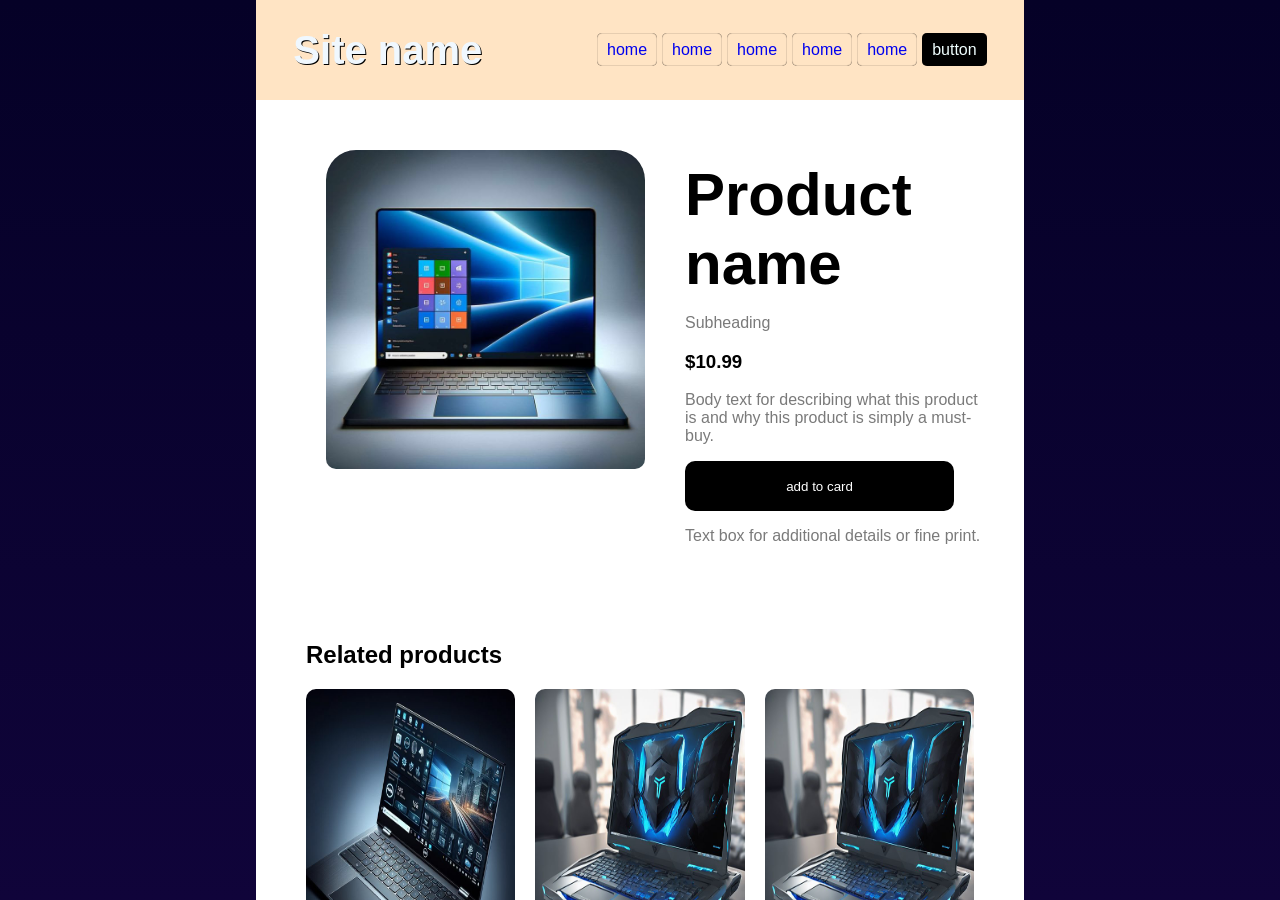
==== index.htm @ 84b55923 "first commit" ====
<!DOCTYPE html>
<html lang="en">

<head>
    <meta charset="UTF-8">
    <meta name="viewport" content="width=device-width, initial-scale=1.0">
    <title>al khidmah</title>
    <link rel="stylesheet" href="index.css">
</head>

<body>
    <div class="main">
        <div class="main-1">
            <header>
                <div>
                    <h1>Site name</h1>
                </div>
                <div>
                    <ul>
                        <li>
                            <a href="#">
                                home
                            </a>
                        </li>
                        <li>
                            <a href="#">
                                home
                            </a>
                        </li>
                        <li>
                            <a href="#">
                                home
                            </a>
                        </li>
                        <li>
                            <a href="#">
                                home
                            </a>
                        </li>
                        <li>
                            <a href="#">
                                home
                            </a>
                        </li>
                        <li>
                            <a href="#">
                                button
                            </a>
                        </li>
                    </ul>
                </div>
            </header>
<section class="main-section">
            <div class="product-main-0">
                <div class="product-1">
                    <img src="./pic/laptop1.jpg" alt="">
                </div>
                <div class="product-name-0">
                    <h1>Product name</h1>
                    <p>Subheading</p>
                    <h3>$10.99</h3>
                    <p>Body text for describing what this product is and why this product is simply a must-buy.</p>
                    <button> add to card</button>
                    <p>Text box for additional details or fine print.</p>
                </div>
            </div>

            <div class="product-main-1">
                <h1>Related products</h1>
                <div class="product-2">


                    <div class="cord-1">
                        <div class="img-1"><img src="./pic/laptop12.jpg" alt=""></div>
                        <h1>Product</h1>
                        <p>Description of first product</p>
                        <p>$10.99</p>
                    </div>


                    <div class="cord-1">
                        <div class="img-1"><img src="./pic/laptop1234.jpg" alt=""></div>
                        <h1>Product</h1>
                        <p>Description of first product</p>
                        <p>$10.99</p>
                    </div>

                    <div class="cord-1">
                        <div class="img-1"><img src="./pic/laptop1234.jpg" alt=""></div>
                        <h1>Product</h1>
                        <p>Description of first product</p>
                        <p>$10.99</p>
                    </div>

                    <div class="cord-1">
                        <div class="img-1"><img src="./pic/laptop123456.jpg" alt=""></div>
                        <h1>Product</h1>
                        <p>Description of first product</p>
                        <p>$10.99</p>
                    </div>

                    <div class="cord-1">
                        <div class="img-1"><img src="./pic/laptop12345.jpg" alt=""></div>
                        <h1>Product</h1>
                        <p>Description of first product</p>
                        <p>$10.99</p>
                    </div>

                    <div class="cord-1">
                        <div class="img-1"><img src="./pic/laptop1234567.jpg" alt=""></div>
                        <h1>Product</h1>
                        <p>Description of first product</p>
                        <p>$10.99</p>
                    </div>



                </div>
            </div>

            <div class="footer">
                <section>
                    <h1>Site name</h1>
                    <p>◉ ◉ ◉</p>
                    <div class="icon">

                    </div>
                </section>

                <section>
                    <div>
                        <h1>Topic</h1>
                        <ul>
                            <li>
                                <a href="#">
                                    Page
                                </a>
                            </li>
                            <li>
                                <a href="#">
                                    Page
                                </a>
                            </li>
                            <li>
                                <a href="#">
                                    Page
                                </a>
                            </li>
                        </ul>
                    </div>
                    <div>
                        <h1>Topic</h1>
                        <ul>
                            <li>
                                <a href="#">
                                    Page
                                </a>
                            </li>
                            <li>
                                <a href="#">
                                    Page
                                </a>
                            </li>
                            <li>
                                <a href="#">
                                    Page
                                </a>
                            </li>
                        </ul>
                    </div>
                    <div>
                        <h1>Topic</h1>
                        <ul>
                            <li>
                                <a href="#">
                                    Page
                                </a>
                            </li>
                            <li>
                                <a href="#">
                                    Page
                                </a>
                            </li>
                            <li>
                                <a href="#">
                                    Page
                                </a>
                            </li>
                        </ul>
                    </div>
                    <div>
                        <h1>Topic</h1>
                        <ul>
                            <li>
                                <a href="#">
                                    Page
                                </a>
                            </li>
                            <li>
                                <a href="#">
                                    Page
                                </a>
                            </li>
                            <li>
                                <a href="#">
                                    Page
                                </a>
                            </li>
                        </ul>
                    </div>
                </section>
            </div>
</section>
        </div main-1>
    </div main>
</body>

</html>
---- index.css ----
body{
    margin: 0;
    padding: 0;
}
@font-face {
    font-family:CONTADOR ;
    src: url(./font/CONTADOR.ttf);
}
a{box-sizing: border-box;
    text-decoration: none;
}
*{
    font-family: sans-serif;
}
.main{
height: 100vh;
width:100%;
overflow-y: scroll;
box-sizing: border-box;
display: flex;
justify-content: center;
background-image: repeating-linear-gradient(rgb(5, 1, 39),rgb(16, 4, 58));
}
.main::-webkit-scrollbar{
display: none;
}
.main-1{
    height: fit-content;
    width: 60vw;
    background-color: rgb(255, 255, 255);
}
.main-section{
 height: fit-content;
    padding: 0px 50px;
}
header{
height: 100px;
width: 100%;
display: flex;
justify-content: space-around;
align-items: center;
background-color: bisque;
}
header div:first-child {
    font-size:20px;
    font-family: CONTADOR;
    color: aliceblue;
    text-shadow: 1px 1px 0px  black;
}
header div:last-child ul{
list-style: none;
display: flex;
gap: 5px;
}
header div:last-child ul li a{
    padding: 8px 10px;
    box-shadow: inset 0px 0px 1px rgb(5, 0, 0);
    border-radius: 5px;
}
header div:last-child ul li a:hover{
   background-color: rgb(87, 87, 87);
   color: aliceblue;
}

header div:last-child ul li:last-child a{
color: azure;
 background-color: black;
}
header div:last-child ul li:last-child a:hover{
color: rgb(0, 0, 0);
 background-color: rgb(204, 204, 204);
}

.product-main-0{
    width: 100%;
    height: fit-content;
    margin: 50px 20px ;
display: grid;
grid-template-columns: 1fr 1fr;
gap: 30px;

}
.product-main-0{
width: 100%;
border-radius: 20px;
}
.product-main-0:hover .product-1>img { 
transform: scale(1.1);
transition: all 2s linear;
}
.product-1>img{
width: 100%;
border-radius:10px;
} 

.product-1 {
    width:100%;
    overflow: hidden;
    border-radius: 30px;
}
.product-name-0{
    width:100%;
    overflow: hidden;
    padding: 10px;
    box-sizing: border-box !important;
}
.product-name-0 h1{
    font-size: 60px;
    margin: 0%;
}
.product-name-0 p{
    color: rgb(122, 122, 122);
}
  
.product-name-0 button{
    height: 50px;
    width:90%;
    background-color: black;
    text-align: center;
    color: white;
    border: none !important;
outline: none !important;
border-radius: 10px;
}


.product-main-1 {
width: 100%;
height: fit-content;
display: flex;
flex-direction: column;
margin: 50px 0px;
}

.product-2{
    width: 100%;
    height: fit-content;
    display: grid;
    grid-template-columns: repeat(3,1fr);
    grid-template-rows: repeat(2);
    gap: 20px;
}

.cord-1 {
    width: 100%;
    height: 500px;
    display: flex;
    flex-direction: column;
}
.cord-1 .img-1 {
    height:300px ;
    width:100%;
    border-radius: 10px;
    overflow: hidden;
}

.cord-1 .img-1 img{
    width: 100%;
    height: 100%;
}

.cord-1:hover .img-1 img{
    transition: all 1s linear;
    transform: scale(1.1);
}

.footer {
    display: flex;
    justify-content:space-between;
    align-items: center;
    margin-bottom: 50px;
}
.footer section:last-child{
    display: flex;
  margin-right:100px;
  gap: 50px;
}

.footer section:first-child{
    display: flex;
    flex-direction: column;
     gap: 100px;
} 

.footer section:last-child ul {
    list-style: none;
padding: 0;  
}


.footer section:last-child ul li{
  padding: 20px;
 
}
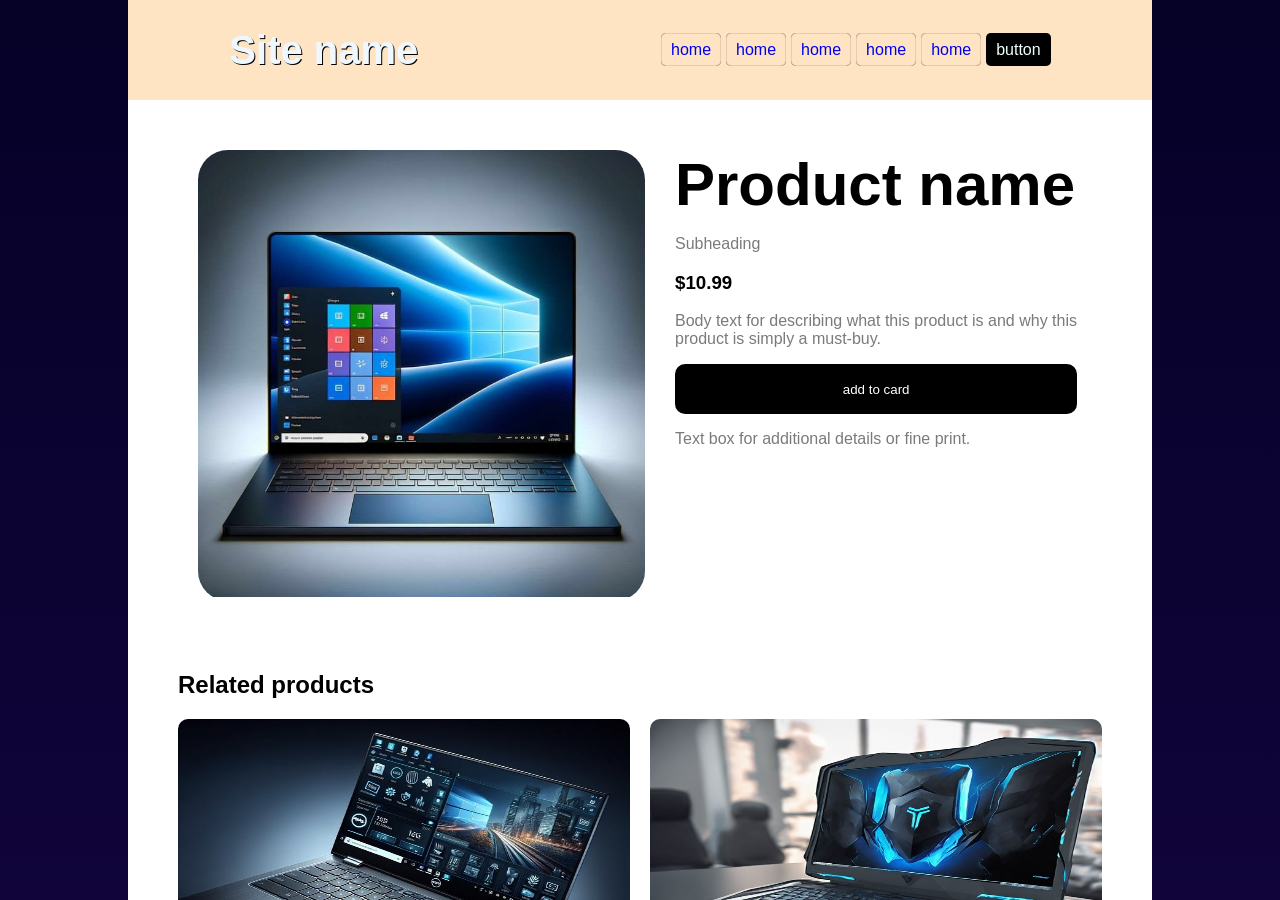
==== commit d352a0cf: "good" ====
--- a/index.htm
+++ b/index.htm
@@ -6,6 +6,7 @@
     <meta name="viewport" content="width=device-width, initial-scale=1.0">
     <title>al khidmah</title>
     <link rel="stylesheet" href="index.css">
+    <link rel="stylesheet" href="mobile.media.css">
 </head>
 
 <body>
@@ -55,7 +56,7 @@
                 <div class="product-1">
                     <img src="./pic/laptop1.jpg" alt="">
                 </div>
-                <div class="product-name-0">
+                <div class="product-name-1">
                     <h1>Product name</h1>
                     <p>Subheading</p>
                     <h3>$10.99</h3>
@@ -65,7 +66,7 @@
                 </div>
             </div>
 
-            <div class="product-main-1">
+            <div class="product-main-2">
                 <h1>Related products</h1>
                 <div class="product-2">
 
--- a/index.css
+++ b/index.css
@@ -30,8 +30,10 @@
     background-color: rgb(255, 255, 255);
 }
 .main-section{
+    width: 100%;
  height: fit-content;
     padding: 0px 50px;
+    box-sizing: border-box;
 }
 header{
 height: 100px;
@@ -104,15 +106,15 @@
     padding: 10px;
     box-sizing: border-box !important;
 }
-.product-name-0 h1{
+.product-name-1 h1{
     font-size: 60px;
     margin: 0%;
 }
-.product-name-0 p{
+.product-name-1 p{
     color: rgb(122, 122, 122);
 }
   
-.product-name-0 button{
+.product-name-1 button{
     height: 50px;
     width:90%;
     background-color: black;
@@ -124,7 +126,7 @@
 }
 
 
-.product-main-1 {
+.product-main-2 {
 width: 100%;
 height: fit-content;
 display: flex;
--- a/mobile.media.css
+++ b/mobile.media.css
@@ -0,0 +1,65 @@
+@media  screen and (max-width:2300px) {
+   .main-1{
+    height: fit-content;
+    width: 70vw;
+    transition: all 1s linear ;
+} }
+@media  screen and (max-width:1600px) {
+   .main-1{
+    height: fit-content;
+    width:80vw;
+    transition: all 1s linear;
+} 
+.product-2{
+    grid-template-columns: repeat(2,1fr);
+    grid-template-rows: repeat(3);
+}
+}
+@media  screen and (max-width:1200px) {
+   .main-1{
+    height: fit-content;
+    width: 90vw;
+    transition: all 1s linear;
+} 
+
+}
+@media  screen and (max-width:900px) {
+   .main-1{
+    height: fit-content;
+    width: 100vw;
+    transition: all 1s linear;
+} 
+}
+@media  screen and (max-width:768px) {
+    .main-section{
+    padding: 0px 20px;
+}
+   .product-2{
+    grid-template-columns: repeat(1,1fr);
+    grid-template-rows: repeat(4);
+} 
+.product-main-0{
+    margin: 20px 0px ;
+display: flex;
+flex-direction: column;
+gap: 30px;
+}
+
+.footer {
+    flex-direction: column;
+    justify-content:space-between;
+    align-items:start;
+    margin-bottom: 50px;
+}
+
+.footer section:first-child{
+    display: flex;
+    flex-direction: column;
+     gap: 10px;
+} 
+}
+@media  screen and (max-width:768px) and (min-width:500px){
+    .main-section{
+    padding: 0px 50px;
+}
+}
